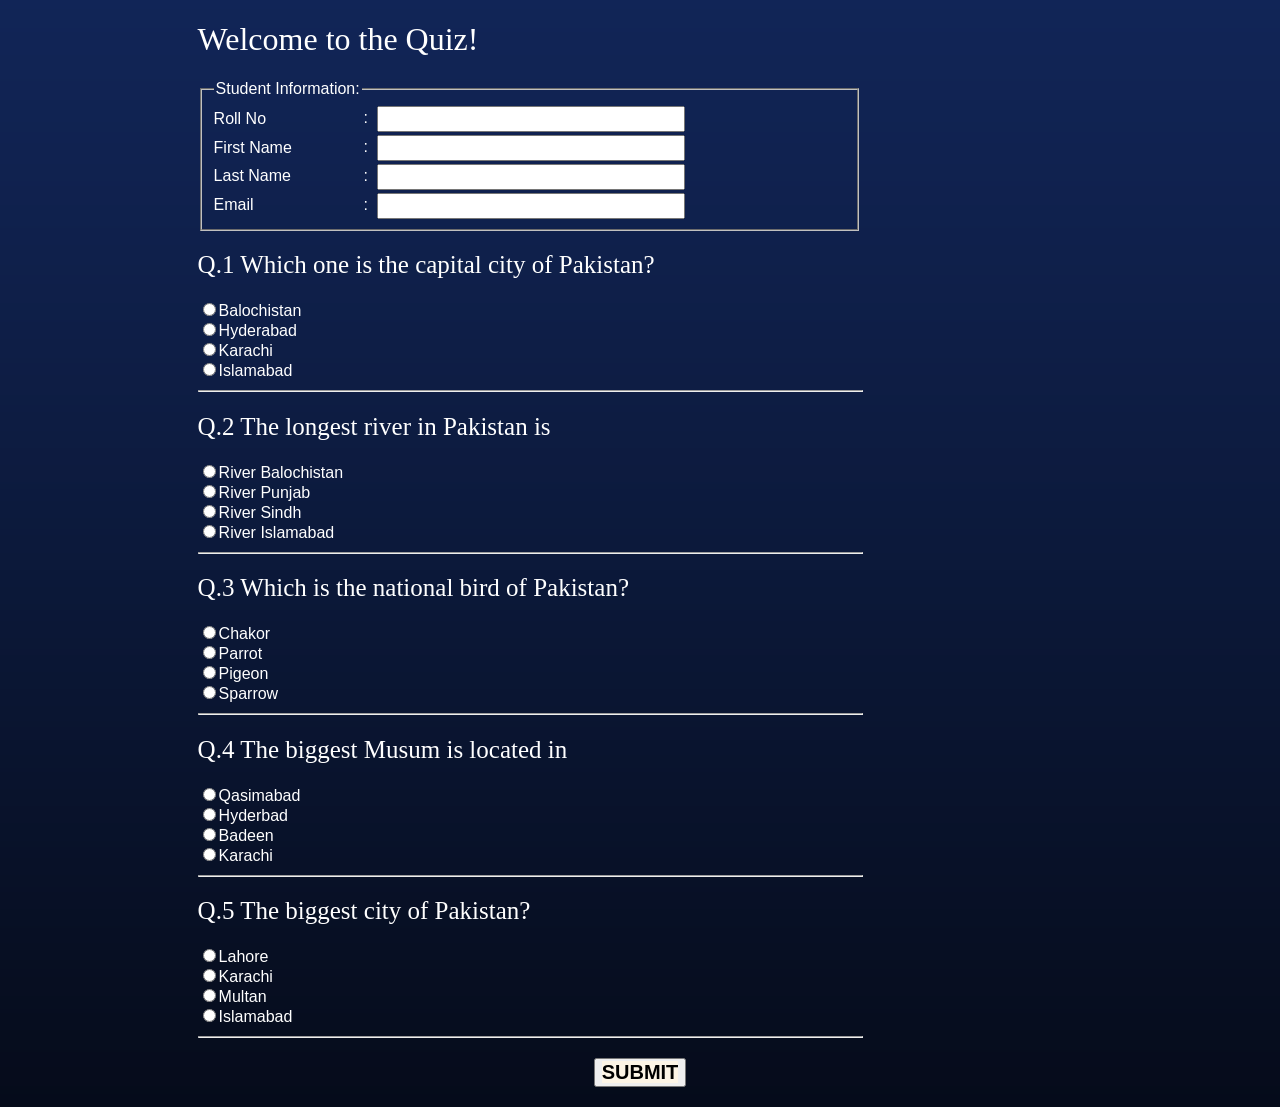
==== index.html @ 31e88353 "created background and questions" ====
<!DOCTYPE html>
<html lang="en">

<head>
    <meta charset="UTF-8">
    <meta name="viewport" content="width=device-width, initial-scale=1.0">
    <title>Document</title>
    <link rel="stylesheet" href="style.css">
</head>

<body>
    <div id="quiz">
        <h1>Welcome to the Quiz!</h1>
        <div id="info">
            <fieldset>
                <legend>Student Information:</legend>
                <label for="roll-no">Roll No </label>: &nbsp;<input type="text" id="roll-no"><br>
                <label for="first-name">First Name </label>: &nbsp;<input type="text" id="first-name"><br>
                <label for="first-name">Last Name </label>: &nbsp;<input type="text" id="last-name"><br>
                <label for="email">Email </label>: &nbsp;<input type="email" id="email"><br>
            </fieldset>
        </div>




    </div>
    <div id="submit">
        <button type="button" onclick="submit()"><a href="submit.html">SUBMIT</a></button>
    </div>


    <script src="app.js"></script>
</body>

</html>
---- style.css ----
body{
    background-image: url("img/background.png");
    background-repeat: no-repeat;
    background-size: cover;
    /* text-align: center; */
    font-family: 'Open Sans',sans-serif;
    background-position: center center;
    background-attachment: fixed;
    font-family: Arial, Helvetica, sans-serif;
    color: white;
}
#quiz{
    margin: 0 auto;
    width: 70%;
    /* background-color: aliceblue; */
}
#quiz h1{
    font-size: 2em;
    font-family: fantasy;
    font-weight: 50;
}
#info{
    margin-bottom: 20px;
    width: 75%;
}
#info label{
    display: inline-block;
    padding-top: 1%;
    width: 150px;
}
#info input{
    width: 300px;
    height: 20px;
}
#quiz hr{
    width: 75%;
    margin: 0 0 !important;
    margin-top: 10px !important;
}
#quiz h2{
    font-size: 25px;
    font-family: Cambria, Cochin, Georgia, Times, 'Times New Roman', serif;
    font-weight: 15;
}
#quiz #opt0:hover, #opt1:hover, #opt2:hover, #opt3:hover{
    cursor: pointer;
}
#submit, #back{
    margin: 0 auto;
    text-align: center;
    margin-top: 20px;
    margin-bottom: 20px;
    font-family: Arial, Helvetica, sans-serif;
}
#submit button a, #back button a{
    font-size: 20px;
    font-weight: bold;
    background-color: oldlace;
    border: oldlace;
    color: black;
    text-decoration: none;
}


#result-div #star img{
    display: block;
    margin-left: auto;
    margin-right: auto;
    width: 25%;
}
#result{
    margin-top: 50px !important;
    margin: 0 auto;
    width: 50%;
}
#result td{
    padding: 10px;
    border: solid white;
    /* border-collapse: collapse; */
}



@media (max-width:680px){
    #quiz{
        margin-left: 0px !important;
    }
}
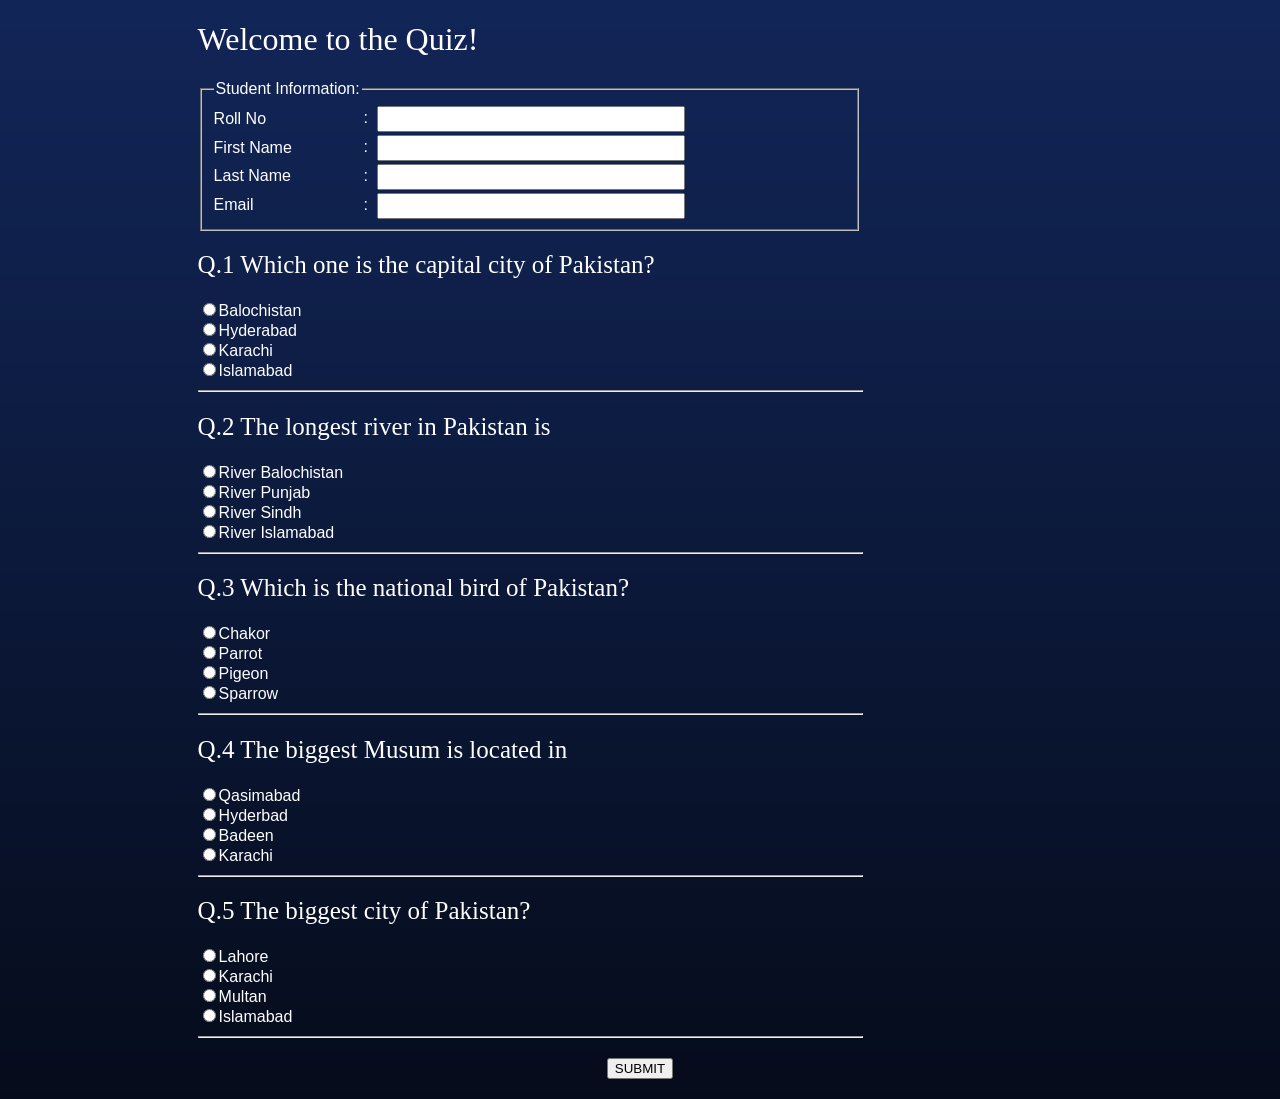
==== commit 0aba3b6b: "manage options" ====
--- a/index.html
+++ b/index.html
@@ -26,7 +26,7 @@
 
     </div>
     <div id="submit">
-        <button type="button" onclick="submit()"><a href="submit.html">SUBMIT</a></button>
+        <button type="button" onclick="submit()">SUBMIT</button>
     </div>
 
 
